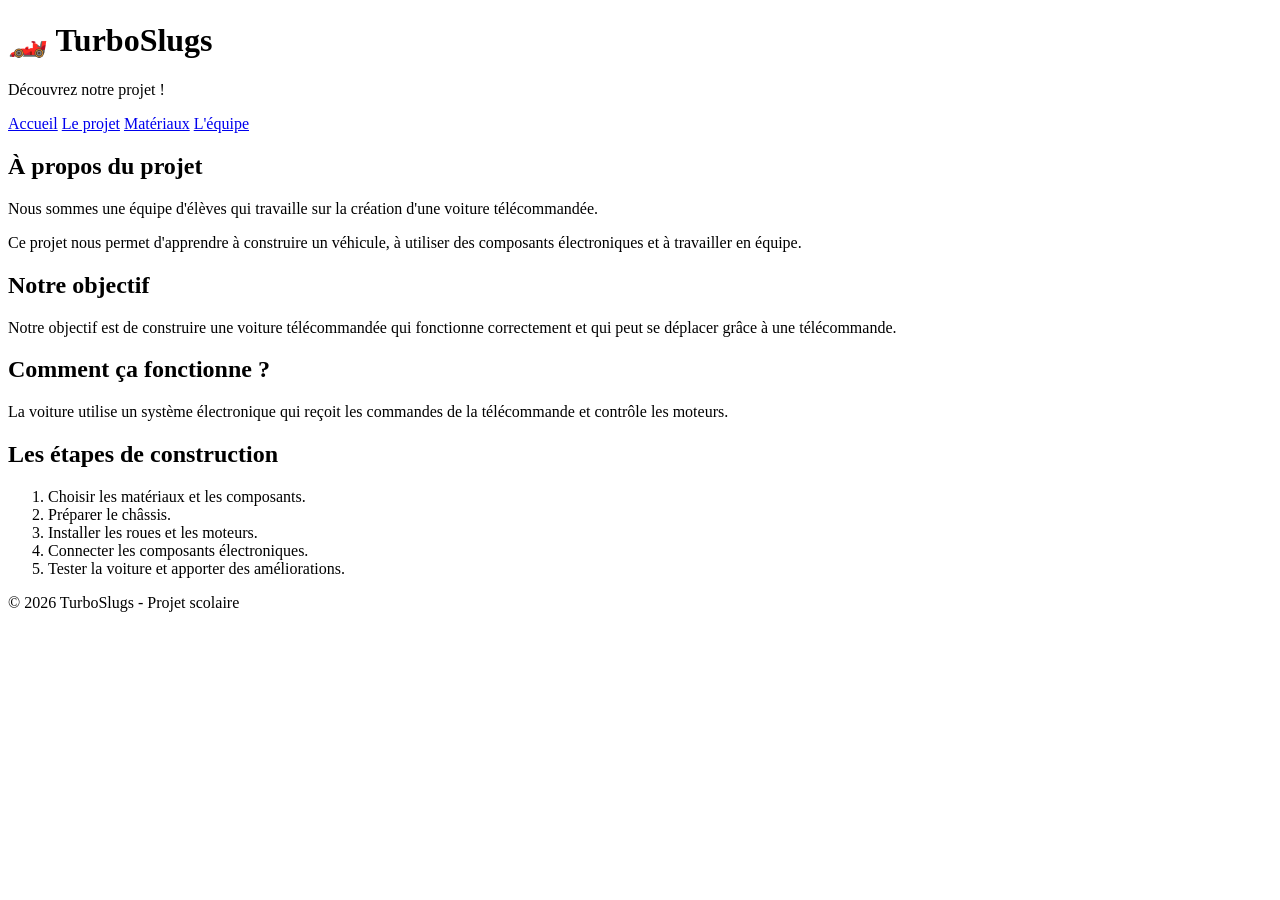
==== info.html @ a0f79a29 "Update info.html" ====
<!DOCTYPE html>
<html lang="fr">
<head>
    <meta charset="UTF-8">
    <meta name="viewport" content="width=device-width, initial-scale=1.0">
    <title>TurboSlugs - Le projet</title>
    <link rel="stylesheet" href="style.css">
</head>
<body>

<header>
    <h1>🏎️ TurboSlugs</h1>
    <p>Découvrez notre projet !</p>
</header>

<nav>
    <a href="index.html">Accueil</a>
    <a href="info.html">Le projet</a>
    <a href="materials.html">Matériaux</a>
    <a href="team.html">L'équipe</a>
</nav>

<main>
    <section>
        <h2>À propos du projet</h2>
        <p>
            Nous sommes une équipe d'élèves qui travaille sur la création
            d'une voiture télécommandée.
        </p>
        <p>
            Ce projet nous permet d'apprendre à construire un véhicule,
            à utiliser des composants électroniques et à travailler en équipe.
        </p>
    </section>

    <section>
        <h2>Notre objectif</h2>
        <p>
            Notre objectif est de construire une voiture télécommandée
            qui fonctionne correctement et qui peut se déplacer grâce
            à une télécommande.
        </p>
    </section>

    <section>
        <h2>Comment ça fonctionne ?</h2>
        <p>
            La voiture utilise un système électronique qui reçoit les
            commandes de la télécommande et contrôle les moteurs.
        </p>
    </section>

    <section>
        <h2>Les étapes de construction</h2>
        <ol>
            <li>Choisir les matériaux et les composants.</li>
            <li>Préparer le châssis.</li>
            <li>Installer les roues et les moteurs.</li>
            <li>Connecter les composants électroniques.</li>
            <li>Tester la voiture et apporter des améliorations.</li>
        </ol>
    </section>
</main>

<footer>
    <p>© 2026 TurboSlugs - Projet scolaire</p>
</footer>

</body>
</html>
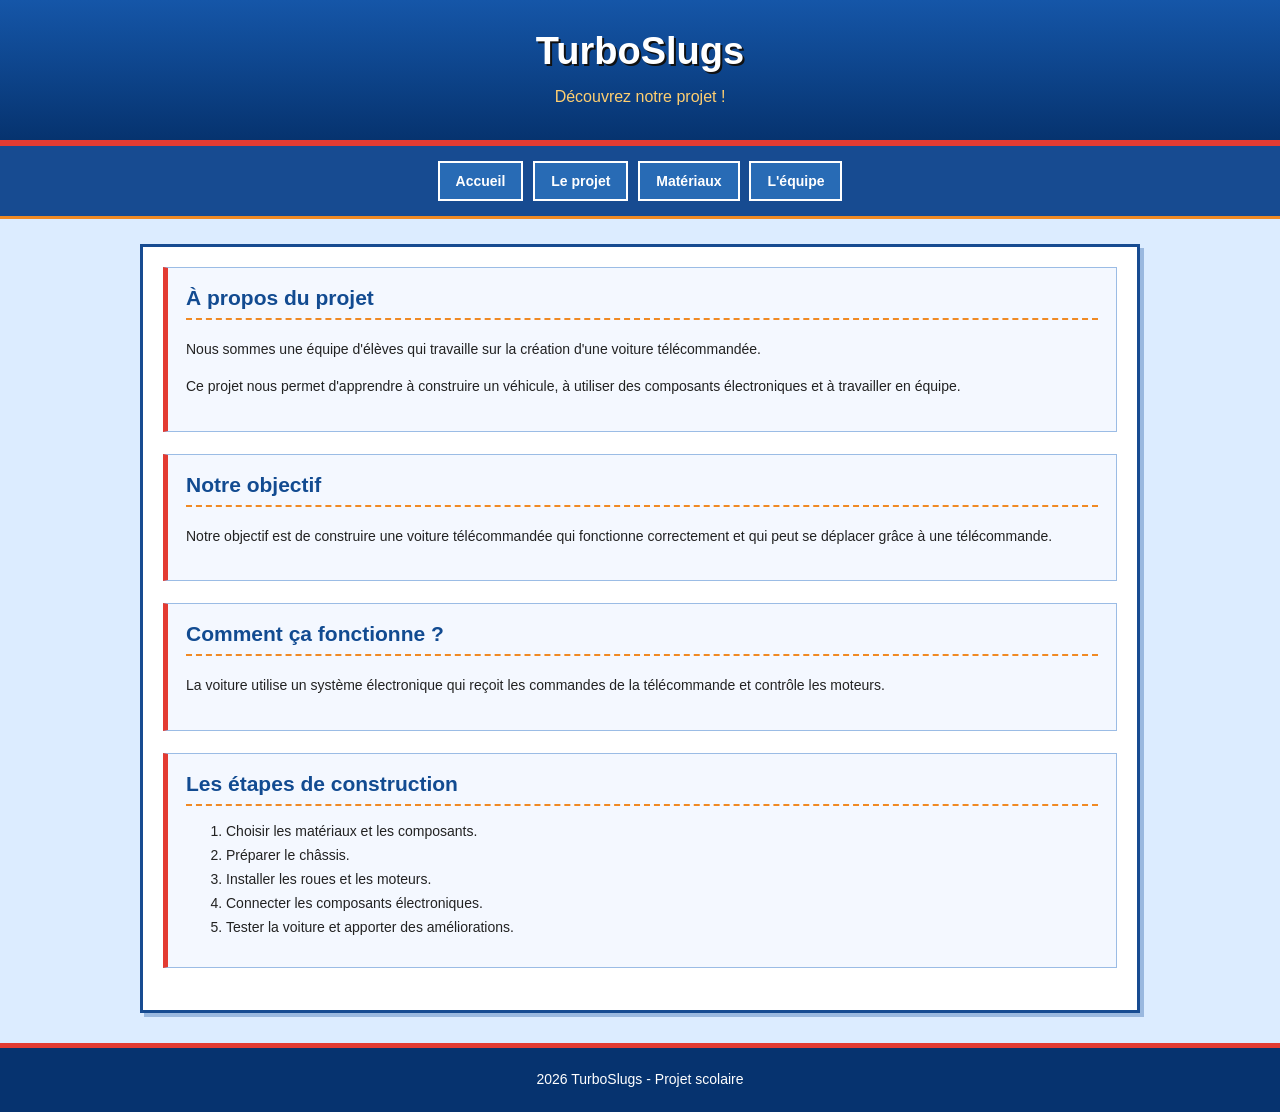
==== commit 3939dbfb: "Update info.html" ====
--- a/info.html
+++ b/info.html
@@ -10,7 +10,7 @@
 <body>
 
 <header>
-    <h1>🏎️ TurboSlugs</h1>
+    <h1> TurboSlugs</h1>
     <p>Découvrez notre projet !</p>
 </header>
 
@@ -64,7 +64,7 @@
 </main>
 
 <footer>
-    <p>© 2026 TurboSlugs - Projet scolaire</p>
+    <p> 2026 TurboSlugs - Projet scolaire</p>
 </footer>
 
 </body>
--- a/style.css
+++ b/style.css
@@ -0,0 +1,172 @@
+
+/* ==================================
+   TURBOSLUGS - STYLE 2000s
+   ================================== */
+
+* {
+    box-sizing: border-box;
+}
+
+body {
+    margin: 0;
+    padding: 0;
+    background-color: #dcecff;
+    color: #222;
+    font-family: Verdana, Arial, sans-serif;
+    font-size: 14px;
+}
+
+/* HEADER */
+
+header {
+    background: linear-gradient(to bottom, #1556a8, #06336f);
+    color: white;
+    text-align: center;
+    padding: 30px 15px;
+    border-bottom: 6px solid #e33b32;
+}
+
+header h1 {
+    font-size: 38px;
+    margin: 0 0 10px;
+    text-shadow: 2px 2px #111;
+}
+
+header p {
+    font-size: 16px;
+    margin: 0;
+    color: #ffcf70;
+}
+
+/* NAVIGATION */
+
+nav {
+    background-color: #174b91;
+    text-align: center;
+    padding: 12px;
+    border-bottom: 3px solid #f08a24;
+}
+
+nav a {
+    display: inline-block;
+    color: white;
+    text-decoration: none;
+    font-weight: bold;
+    padding: 10px 16px;
+    margin: 3px;
+    background-color: #286bb5;
+    border: 2px solid white;
+}
+
+nav a:hover {
+    background-color: #e33b32;
+    color: white;
+}
+
+/* MAIN CONTENT */
+
+main {
+    max-width: 1000px;
+    margin: 25px auto;
+    padding: 20px;
+    background-color: white;
+    border: 3px solid #174b91;
+    box-shadow: 4px 4px 0 #9ab8df;
+}
+
+section {
+    background-color: #f4f8ff;
+    border: 1px solid #9bbce5;
+    border-left: 5px solid #e33b32;
+    padding: 18px;
+    margin-bottom: 22px;
+}
+
+h2 {
+    color: #124b91;
+    border-bottom: 2px dashed #f08a24;
+    padding-bottom: 8px;
+    margin-top: 0;
+}
+
+p {
+    line-height: 1.7;
+}
+
+li {
+    margin-bottom: 8px;
+}
+
+/* LINKS */
+
+a {
+    color: #c52d2d;
+}
+
+a:hover {
+    color: #f08a24;
+}
+
+/* GALLERY */
+
+.gallery {
+    display: grid;
+    grid-template-columns: repeat(2, 1fr);
+    gap: 15px;
+    margin-top: 15px;
+}
+
+.gallery img {
+    width: 100%;
+    height: 220px;
+    object-fit: cover;
+    border: 4px solid #174b91;
+    background-color: #dcecff;
+    padding: 3px;
+}
+
+.gallery img:hover {
+    border-color: #e33b32;
+}
+
+/* FOOTER */
+
+footer {
+    background-color: #06336f;
+    color: white;
+    text-align: center;
+    padding: 20px;
+    margin-top: 30px;
+    border-top: 5px solid #e33b32;
+}
+
+footer p {
+    margin: 0;
+}
+
+/* RESPONSIVE DESIGN */
+
+@media (max-width: 600px) {
+    header h1 {
+        font-size: 29px;
+    }
+
+    nav a {
+        display: block;
+        margin: 6px 0;
+    }
+
+    main {
+        margin: 12px;
+        padding: 12px;
+    }
+
+    .gallery {
+        grid-template-columns: 1fr;
+    }
+
+    .gallery img {
+        height: 200px;
+    }
+}
+
